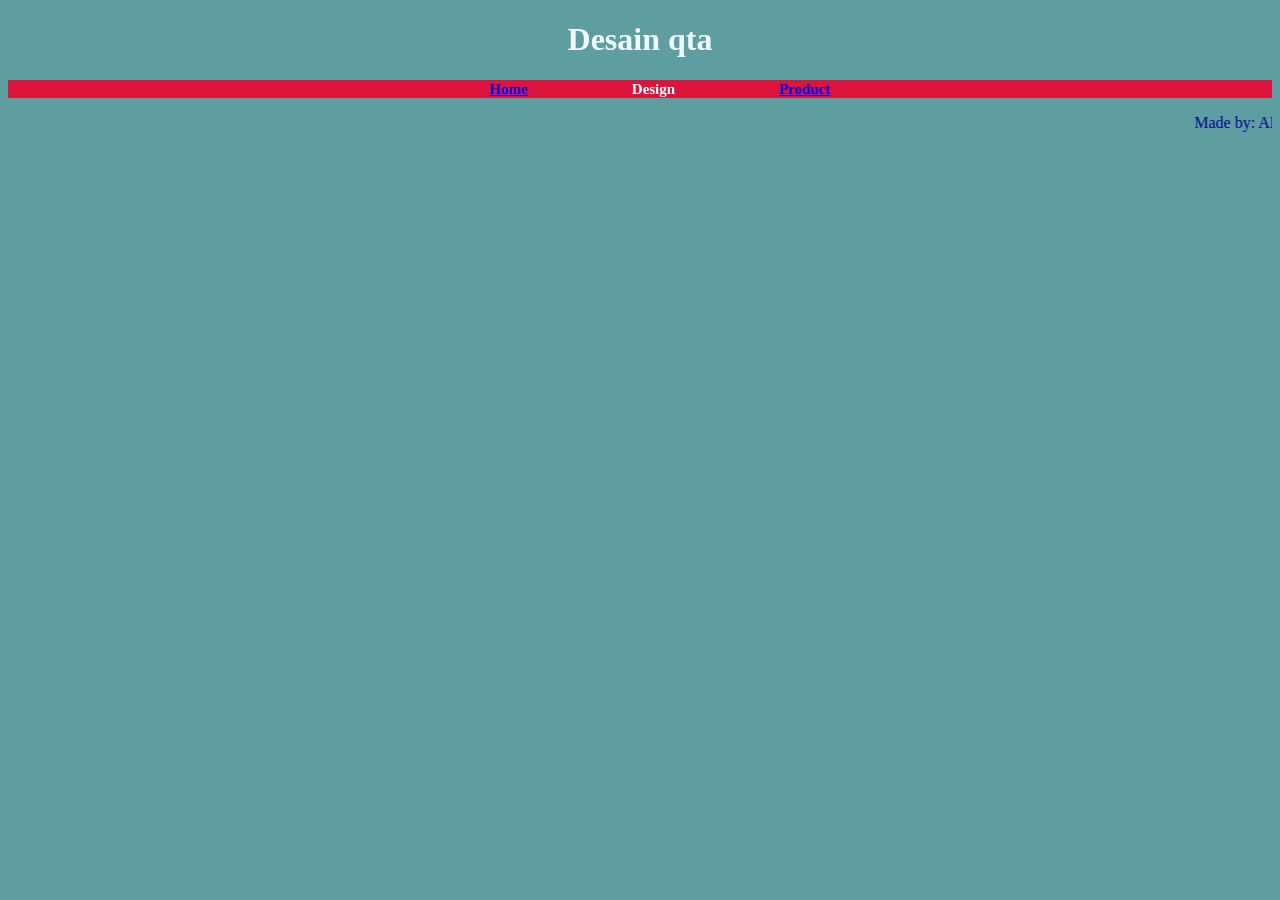
==== Design.html @ 2a5b37d2 "Add files via upload" ====
<!doctype html>

<html>
    <head>
        <meta charset="utf-8">

        <title>Website ANAKbule</title>
        <!-- Load external CSS styles -->
        <link rel="stylesheet" href="styles.css">

    </head>

    <body background="download.jpeg">

        <h1>Desain qta</h1>
       
       <ul>
        <li><a href="index.html"> Home</a></li>
        <li>Design</li>
        <li><a href="Product.html"> Product</a></li>
       </ul>
       
        <!-- Load external JavaScript -->
        <script src="scripts.js"></script>
    </body>

    <marquee>Made by: ANAKbule</marquee>

</html>
---- styles.css ----
/* Place your CSS styles in this file */

body {background-color:cadetblue;
}

h1 {font-family: times new roman; text-align:center ; font-weight: bolder;color:aliceblue;
}

#p1 {font-family: georgia;text-align: center;color:blanchedalmond;
}

p {font-family : times new roman; color:aliceblue; text-align:left;
}

ul {List-style-type:none;
    color : white;
    border : 50px;
    background-color :crimson;
    text-align: center;
}

Li {display : inline;
    padding-left : 50px;
    padding-right: 50px;
    font-size : 15px;
    font-family: caveat;
    font-weight: bold;
}

marquee {color :darkblue;
}
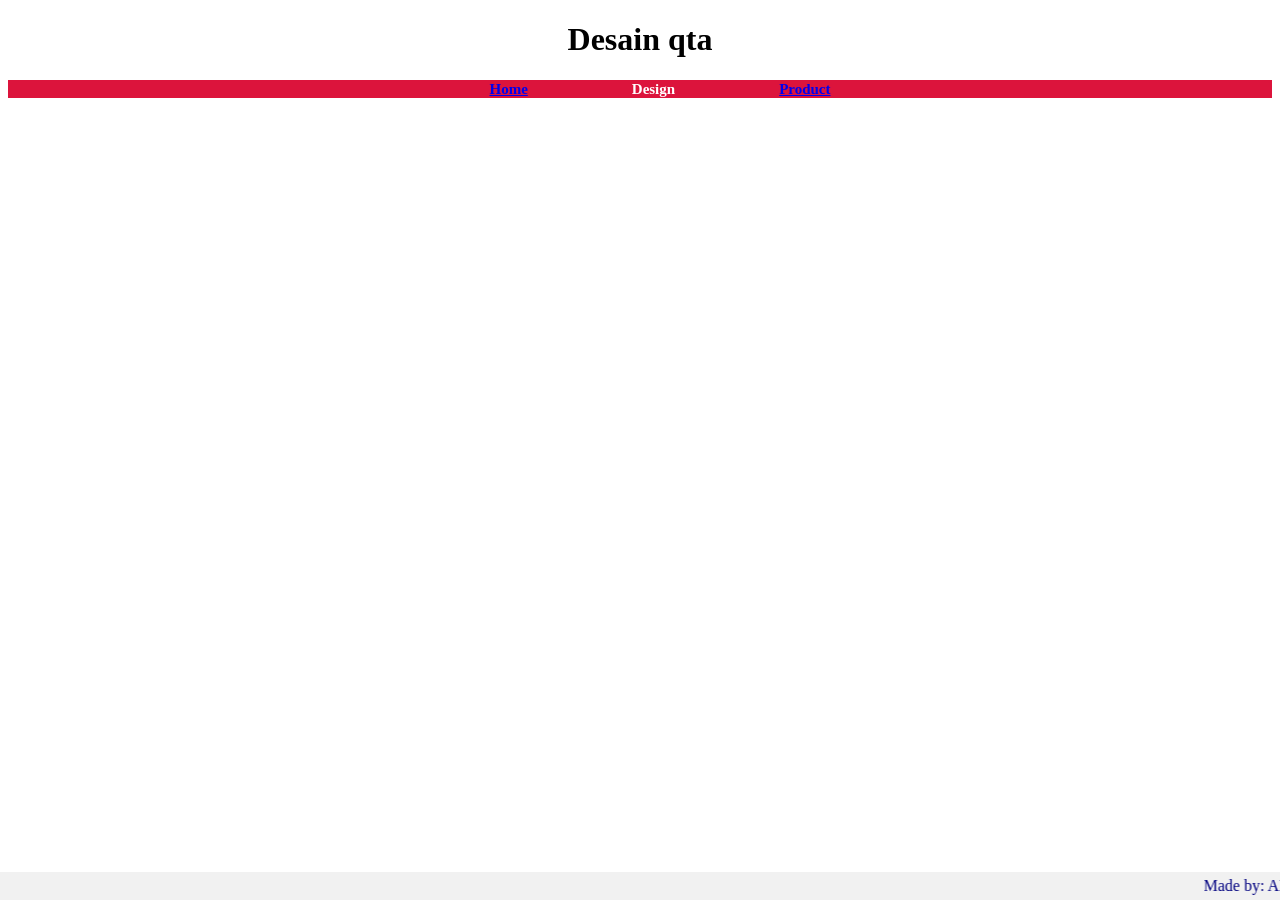
==== commit 2a0d9ffc: "Add files via upload" ====
--- a/Design.html
+++ b/Design.html
@@ -10,7 +10,7 @@
 
     </head>
 
-    <body background="download.jpeg">
+    <body>
 
         <h1>Desain qta</h1>
        
--- a/styles.css
+++ b/styles.css
@@ -1,21 +1,18 @@
 /* Place your CSS styles in this file */
 
-body {background-color:cadetblue;
+body {background-color= white;
 }
 
-h1 {font-family: times new roman; text-align:center ; font-weight: bolder;color:aliceblue;
+h1 {font-family: times new roman; text-align:center ; font-weight: bolder;color: black;
 }
 
-#p1 {font-family: georgia;text-align: center;color:blanchedalmond;
-}
-
-p {font-family : times new roman; color:aliceblue; text-align:left;
+p {font-family : times new roman; color: black; text-align:left;
 }
 
 ul {List-style-type:none;
     color : white;
     border : 50px;
-    background-color :crimson;
+    background-color : crimson;
     text-align: center;
 }
 
@@ -27,5 +24,32 @@
     font-weight: bold;
 }
 
-marquee {color :darkblue;
+.link-kode {
+    text-align: center;
+    margin-top: 20px;
+    margin-bottom: 20px;
 }
+
+.link-kode a {
+    color: #4CAF50;
+    text-decoration: none;
+    font-weight: bold;
+}
+
+.link-kode a:hover {
+    text-decoration: underline;
+}
+
+marquee {
+    position: fixed;
+    left: 0;
+    bottom: 0;
+    width: 100%;
+    background-color: #f1f1f1; /* Memberi warna latar belakang agar teks terlihat jelas */
+    padding: 5px 0;
+    z-index: 999; /* Memastikan teks berjalan selalu berada di lapisan paling depan */
+}
+
+marquee {color : navy; 
+         font : roboto;
+}
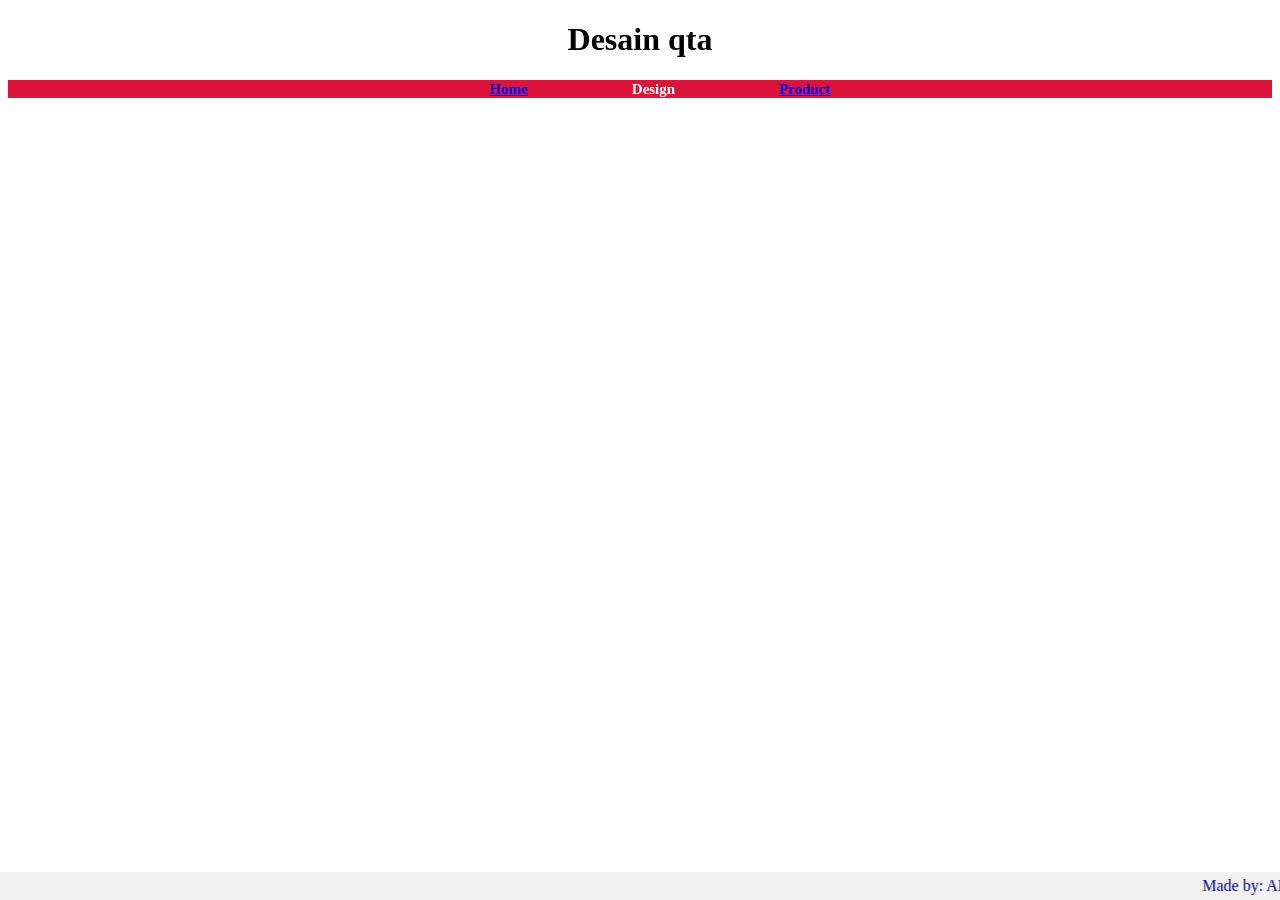
==== commit dad42040: "Add files via upload" ====
--- a/Design.html
+++ b/Design.html
@@ -7,7 +7,13 @@
         <title>Website ANAKbule</title>
         <!-- Load external CSS styles -->
         <link rel="stylesheet" href="styles.css">
-
+    <style>
+    body {background-image: url(download.jpeg);
+          background-repeat: no-repeat;
+          background-attachment:fixed;
+          background-size: 100% 100%;
+    }
+    </style>
     </head>
 
     <body>
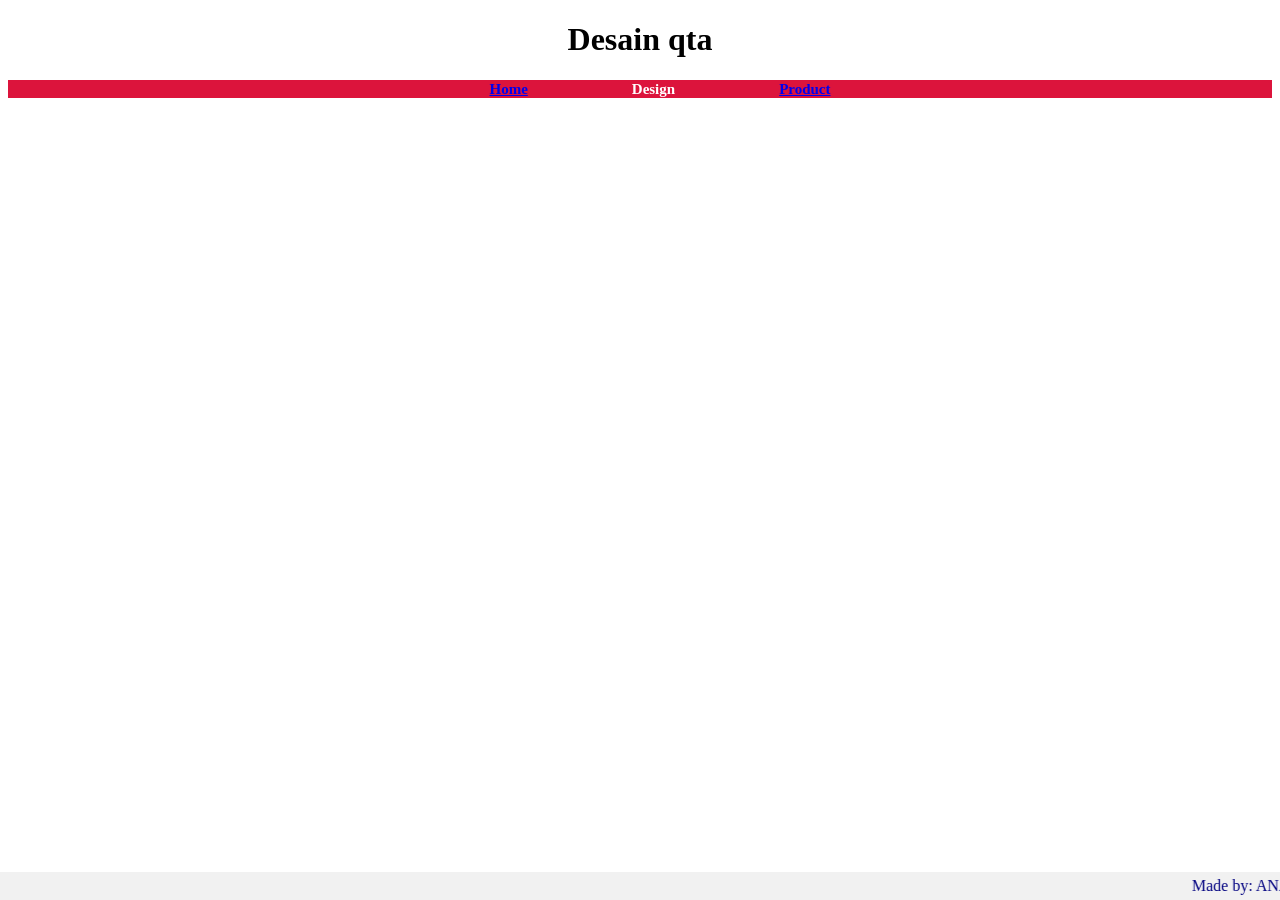
==== commit c1c641b2: "Add files via upload" ====
--- a/Design.html
+++ b/Design.html
@@ -7,14 +7,7 @@
         <title>Website ANAKbule</title>
         <!-- Load external CSS styles -->
         <link rel="stylesheet" href="styles.css">
-    <style>
-    body {background-image: url(download.jpeg);
-          background-repeat: no-repeat;
-          background-attachment:fixed;
-          background-size: 100% 100%;
-    }
-    </style>
-    </head>
+        </head>
 
     <body>
 
--- a/styles.css
+++ b/styles.css
@@ -1,6 +1,10 @@
 /* Place your CSS styles in this file */
 
-body {background-color= white;
+body {background-image: url(download.jpeg);
+          background-repeat: no-repeat;
+          background-position: center;
+          background-attachment:fixed;
+          background-size: 100% 100%;
 }
 
 h1 {font-family: times new roman; text-align:center ; font-weight: bolder;color: black;
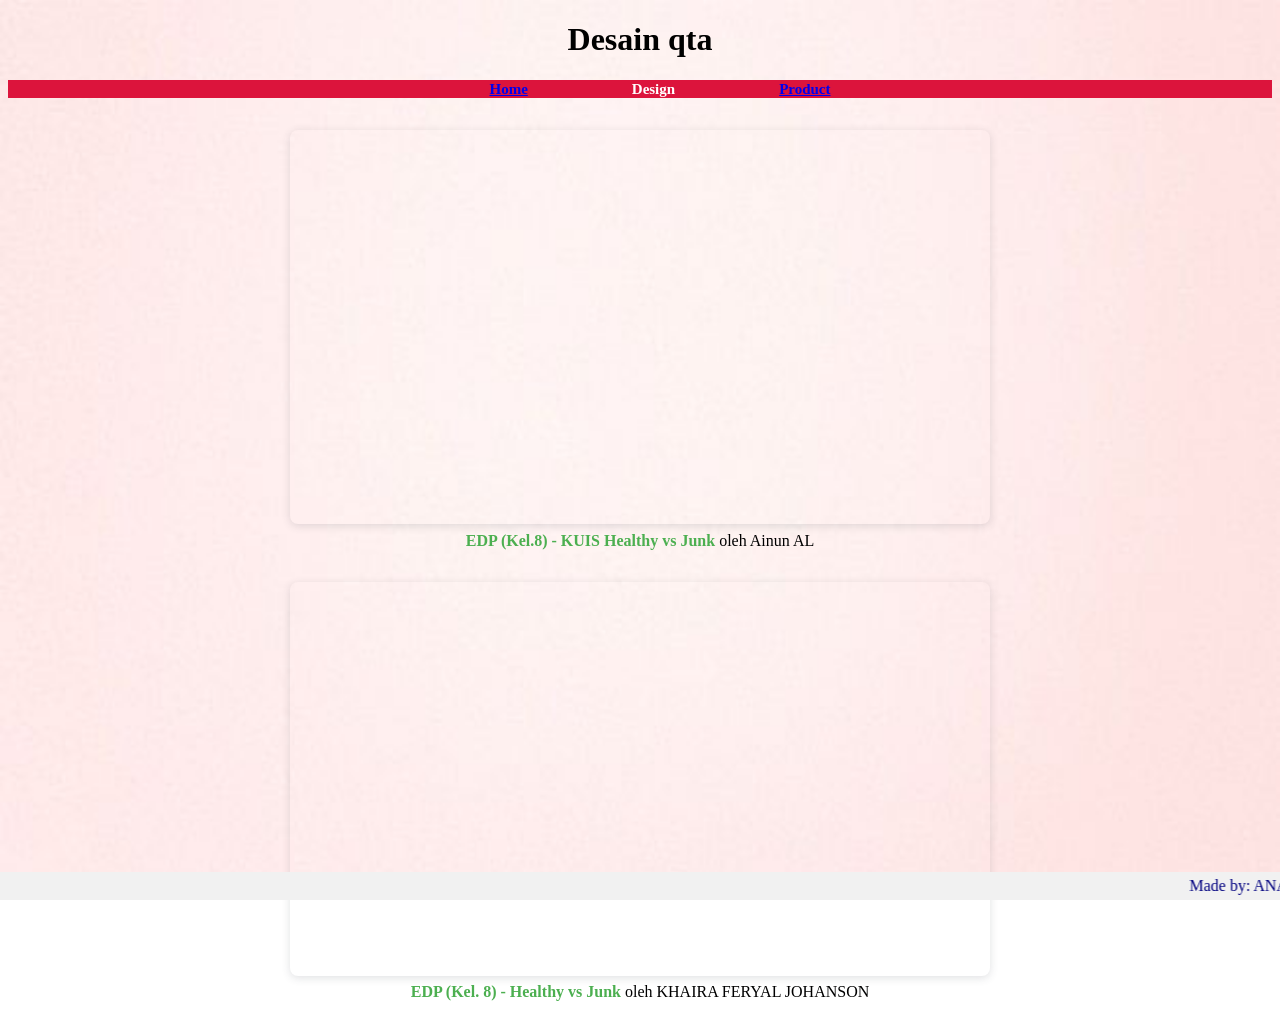
==== commit 8831d657: "Add files via upload" ====
--- a/Design.html
+++ b/Design.html
@@ -18,6 +18,30 @@
         <li>Design</li>
         <li><a href="Product.html"> Product</a></li>
        </ul>
+
+<div style="max-width: 700px; margin: 2em auto; padding: 0 20px; text-align: center;">
+  
+  <div style="position: relative; width: 100%; height: 0; padding-top: 56.25%; box-shadow: 0 2px 8px 0 rgba(63,69,81,0.16); overflow: hidden; border-radius: 8px; will-change: transform; margin-bottom: 0.5em;">
+    <iframe loading="lazy" style="position: absolute; width: 100%; height: 100%; top: 0; left: 0; border: none; padding: 0; margin: 0;"
+      src="https://www.canva.com/design/DAHLuI79FOY/mm71sRfu36I1igq8XCKzpQ/view?embed" allowfullscreen="allowfullscreen" allow="fullscreen">
+    </iframe>
+  </div>
+  
+  <a href="https://www.canva.com/design/DAHLuI79FOY/mm71sRfu36I1igq8XCKzpQ/view?utm_content=DAHLuI79FOY&amp;utm_campaign=designshare&amp;utm_medium=embeds&amp;utm_source=link" target="_blank" rel="noopener" style="font-weight: bold; text-decoration: none; color: #4CAF50;">EDP (Kel.8) - KUIS Healthy vs Junk</a> oleh Ainun AL
+
+</div>
+
+<div style="max-width: 700px; margin: 2em auto; padding: 0 20px; text-align: center;">
+  
+  <div style="position: relative; width: 100%; height: 0; padding-top: 56.25%; box-shadow: 0 2px 8px 0 rgba(63,69,81,0.16); overflow: hidden; border-radius: 8px; will-change: transform; margin-bottom: 0.5em;">
+    <iframe loading="lazy" style="position: absolute; width: 100%; height: 100%; top: 0; left: 0; border: none; padding: 0; margin: 0;"
+      src="https://www.canva.com/design/DAHLfKSBsW0/odal40yAEvGHgXqVEVcvmA/view?embed" allowfullscreen="allowfullscreen" allow="fullscreen">
+    </iframe>
+  </div>
+  
+  <a href="https://www.canva.com/design/DAHLfKSBsW0/odal40yAEvGHgXqVEVcvmA/view?utm_content=DAHLfKSBsW0&amp;utm_campaign=designshare&amp;utm_medium=embeds&amp;utm_source=link" target="_blank" rel="noopener" style="font-weight: bold; text-decoration: none; color: #4CAF50;">EDP (Kel. 8)  - Healthy vs Junk</a> oleh KHAIRA FERYAL JOHANSON
+
+</div>
        
         <!-- Load external JavaScript -->
         <script src="scripts.js"></script>
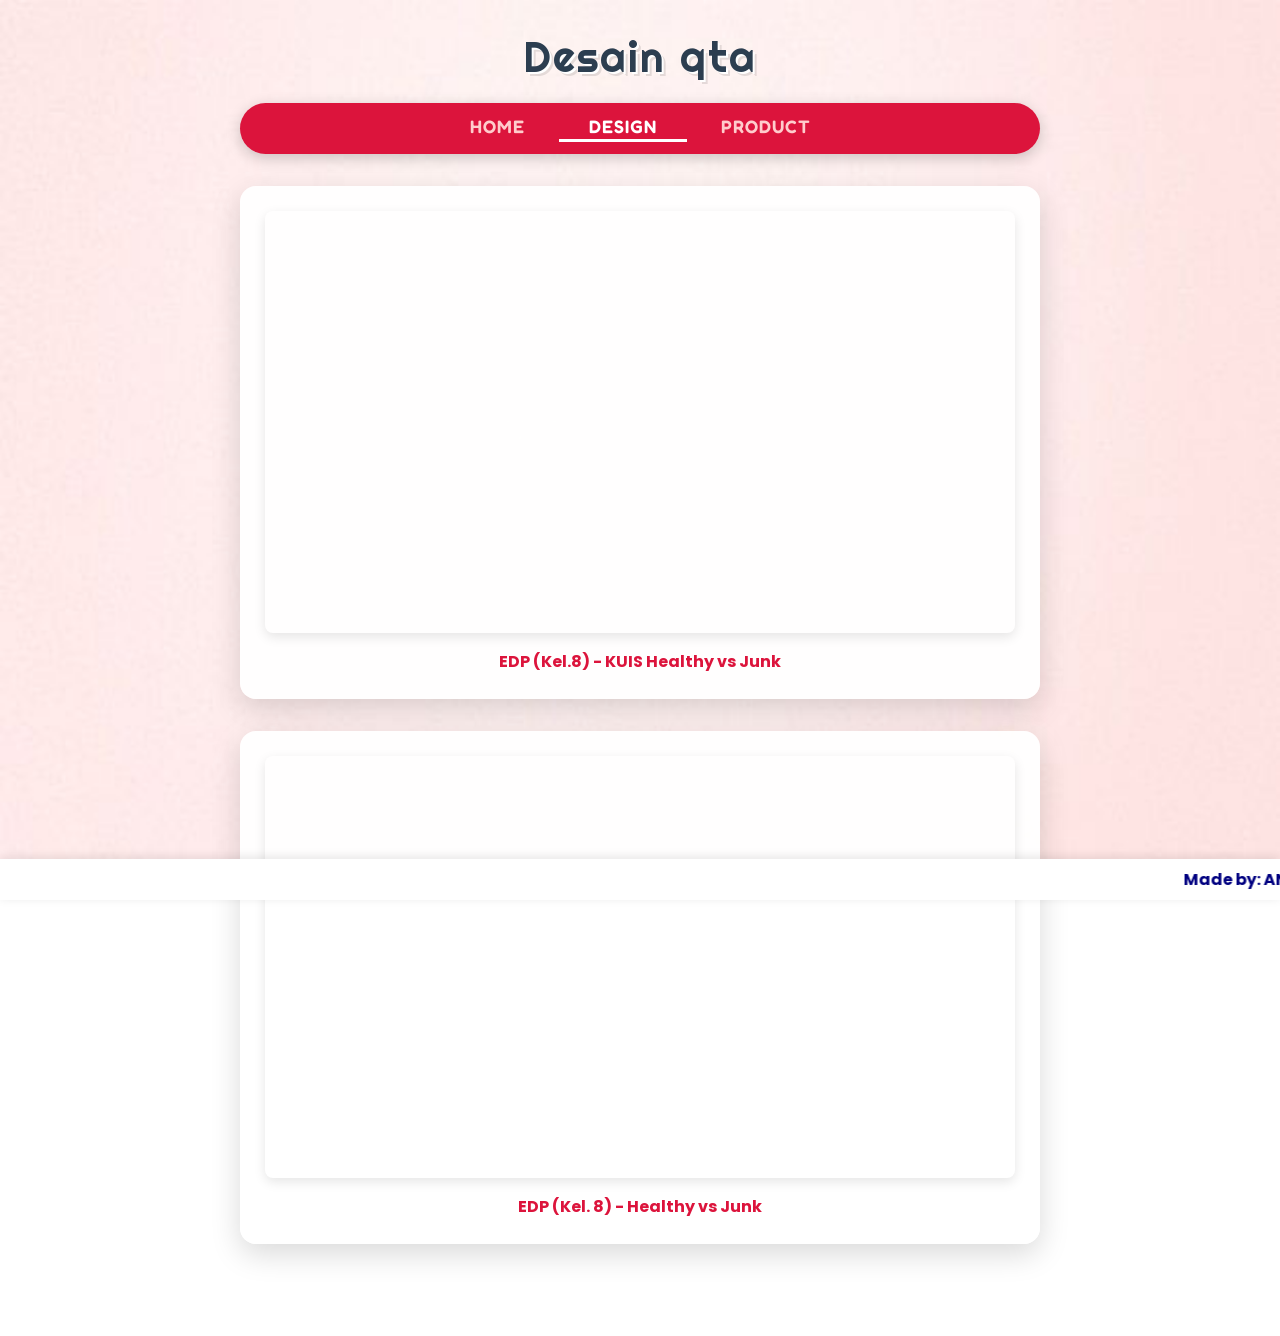
==== commit 73e51363: "Add files via upload" ====
--- a/Design.html
+++ b/Design.html
@@ -1,52 +1,40 @@
 <!doctype html>
+<html>
+<head>
+    <meta charset="utf-8">
+    <title>Website ANAKbule</title>
+    <link rel="stylesheet" href="styles.css">
+</head>
+<body>
 
-<html>
-    <head>
-        <meta charset="utf-8">
+    <h1>Desain qta</h1>
+   
+    <ul class="main-nav">
+        <li><a href="index.html">Home</a></li>
+        <li class="active-page">Design</li>
+        <li><a href="Product.html">Product</a></li>
+    </ul>
 
-        <title>Website ANAKbule</title>
-        <!-- Load external CSS styles -->
-        <link rel="stylesheet" href="styles.css">
-        </head>
+    <div class="content-wrapper">
+        <div style="position: relative; width: 100%; height: 0; padding-top: 56.25%; box-shadow: 0 4px 12px rgba(0,0,0,0.1); overflow: hidden; border-radius: 8px; margin-bottom: 1em;">
+            <iframe loading="lazy" style="position: absolute; width: 100%; height: 100%; top: 0; left: 0; border: none; padding: 0; margin: 0;"
+                src="https://www.canva.com/design/DAHLuI79FOY/mm71sRfu36I1igq8XCKzpQ/view?embed" allowfullscreen="allowfullscreen" allow="fullscreen">
+            </iframe>
+        </div>
+        <a href="https://www.canva.com/design/DAHLuI79FOY/mm71sRfu36I1igq8XCKzpQ/view?utm_content=DAHLuI79FOY&amp;utm_campaign=designshare&amp;utm_medium=embeds&amp;utm_source=link" target="_blank" rel="noopener" style="font-weight: bold; text-decoration: none; color: crimson;">EDP (Kel.8) - KUIS Healthy vs Junk</a>
+    </div>
 
-    <body>
-
-        <h1>Desain qta</h1>
+    <div class="content-wrapper">
+        <div style="position: relative; width: 100%; height: 0; padding-top: 56.25%; box-shadow: 0 4px 12px rgba(0,0,0,0.1); overflow: hidden; border-radius: 8px; margin-bottom: 1em;">
+            <iframe loading="lazy" style="position: absolute; width: 100%; height: 100%; top: 0; left: 0; border: none; padding: 0; margin: 0;"
+                src="https://www.canva.com/design/DAHLfKSBsW0/odal40yAEvGHgXqVEVcvmA/view?embed" allowfullscreen="allowfullscreen" allow="fullscreen">
+            </iframe>
+        </div>
+        <a href="https://www.canva.com/design/DAHLfKSBsW0/odal40yAEvGHgXqVEVcvmA/view?utm_content=DAHLfKSBsW0&amp;utm_campaign=designshare&amp;utm_medium=embeds&amp;utm_source=link" target="_blank" rel="noopener" style="font-weight: bold; text-decoration: none; color: crimson;">EDP (Kel. 8)  - Healthy vs Junk</a> 
+    </div>
        
-       <ul>
-        <li><a href="index.html"> Home</a></li>
-        <li>Design</li>
-        <li><a href="Product.html"> Product</a></li>
-       </ul>
-
-<div style="max-width: 700px; margin: 2em auto; padding: 0 20px; text-align: center;">
-  
-  <div style="position: relative; width: 100%; height: 0; padding-top: 56.25%; box-shadow: 0 2px 8px 0 rgba(63,69,81,0.16); overflow: hidden; border-radius: 8px; will-change: transform; margin-bottom: 0.5em;">
-    <iframe loading="lazy" style="position: absolute; width: 100%; height: 100%; top: 0; left: 0; border: none; padding: 0; margin: 0;"
-      src="https://www.canva.com/design/DAHLuI79FOY/mm71sRfu36I1igq8XCKzpQ/view?embed" allowfullscreen="allowfullscreen" allow="fullscreen">
-    </iframe>
-  </div>
-  
-  <a href="https://www.canva.com/design/DAHLuI79FOY/mm71sRfu36I1igq8XCKzpQ/view?utm_content=DAHLuI79FOY&amp;utm_campaign=designshare&amp;utm_medium=embeds&amp;utm_source=link" target="_blank" rel="noopener" style="font-weight: bold; text-decoration: none; color: #4CAF50;">EDP (Kel.8) - KUIS Healthy vs Junk</a> oleh Ainun AL
-
-</div>
-
-<div style="max-width: 700px; margin: 2em auto; padding: 0 20px; text-align: center;">
-  
-  <div style="position: relative; width: 100%; height: 0; padding-top: 56.25%; box-shadow: 0 2px 8px 0 rgba(63,69,81,0.16); overflow: hidden; border-radius: 8px; will-change: transform; margin-bottom: 0.5em;">
-    <iframe loading="lazy" style="position: absolute; width: 100%; height: 100%; top: 0; left: 0; border: none; padding: 0; margin: 0;"
-      src="https://www.canva.com/design/DAHLfKSBsW0/odal40yAEvGHgXqVEVcvmA/view?embed" allowfullscreen="allowfullscreen" allow="fullscreen">
-    </iframe>
-  </div>
-  
-  <a href="https://www.canva.com/design/DAHLfKSBsW0/odal40yAEvGHgXqVEVcvmA/view?utm_content=DAHLfKSBsW0&amp;utm_campaign=designshare&amp;utm_medium=embeds&amp;utm_source=link" target="_blank" rel="noopener" style="font-weight: bold; text-decoration: none; color: #4CAF50;">EDP (Kel. 8)  - Healthy vs Junk</a> oleh KHAIRA FERYAL JOHANSON
-
-</div>
-       
-        <!-- Load external JavaScript -->
-        <script src="scripts.js"></script>
-    </body>
-
     <marquee>Made by: ANAKbule</marquee>
 
-</html>
+    <script src="scripts.js"></script>
+</body>
+</html
--- a/styles.css
+++ b/styles.css
@@ -1,59 +1,123 @@
 /* Place your CSS styles in this file */
 
-body {background-image: url(download.jpeg);
-          background-repeat: no-repeat;
-          background-position: center;
-          background-attachment:fixed;
-          background-size: 100% 100%;
+/* --- Google Fonts Integration --- */
+@import url('https://fonts.googleapis.com/css2?family=Poppins:wght@400;600;700&family=Righteous&family=Fredoka:wght@600&display=swap');
+
+/* --- Gaya Dasar --- */
+body {
+    background-image: url(download.jpeg);
+    background-repeat: no-repeat;
+    background-position: center;
+    background-attachment: fixed;
+    background-size: 100% 100%;
+    font-family: 'Poppins', sans-serif;
+    color: #333;
+    padding-bottom: 60px;
+    margin: 0;
 }
 
-h1 {font-family: times new roman; text-align:center ; font-weight: bolder;color: black;
+/* --- Judul Halaman Utama yang Bergaya (Ketentuan 1) --- */
+h1 {
+    font-family: 'Righteous', cursive;
+    text-align: center;
+    font-weight: normal;
+    color: #2c3e50;
+    font-size: 42px;
+    letter-spacing: 2px;
+    text-shadow: 2px 2px 0px #ffffff, 4px 4px 0px rgba(0,0,0,0.1);
+    margin: 30px 0 20px 0;
 }
 
-p {font-family : times new roman; color: black; text-align:left;
+/* --- Navigasi Menu yang Diperbarui (Ketentuan 2) --- */
+ul.main-nav {
+    list-style-type: none;
+    padding: 12px 0;
+    background-color: crimson;
+    text-align: center;
+    box-shadow: 0 4px 15px rgba(0, 0, 0, 0.2);
+    margin: 0 auto 30px auto;
+    max-width: 800px;
+    border-radius: 50px;
 }
 
-ul {List-style-type:none;
-    color : white;
-    border : 50px;
-    background-color : crimson;
+ul.main-nav li {
+    display: inline-block;
+    padding: 0 30px;
+}
+
+ul.main-nav li a, ul.main-nav li.active-page {
+    font-family: 'Fredoka', sans-serif;
+    font-size: 18px;
+    text-transform: uppercase;
+    letter-spacing: 1px;
+    font-weight: 600;
+    text-decoration: none;
+    transition: all 0.3s ease;
+}
+
+/* Warna untuk link menu yang tidak aktif */
+ul.main-nav li a {
+    color: #ffcccc;
+}
+
+/* Efek ketika kursor mendekati link menu */
+ul.main-nav li a:hover {
+    color: #ffffff;
+    text-shadow: 0 0 8px rgba(255,255,255,0.5);
+}
+
+/* Tampilan khusus untuk halaman yang sedang aktif */
+ul.main-nav li.active-page {
+    color: #ffffff;
+    border-bottom: 3px solid #ffffff;
+    padding-bottom: 2px;
+}
+
+/* --- Kontainer Konten Umum --- */
+.content-wrapper {
+    max-width: 750px;
+    margin: 2em auto;
+    padding: 25px;
+    background: rgba(255, 255, 255, 0.95);
+    border-radius: 16px;
+    box-shadow: 0 10px 30px rgba(0,0,0,0.15);
     text-align: center;
 }
 
-Li {display : inline;
-    padding-left : 50px;
-    padding-right: 50px;
-    font-size : 15px;
-    font-family: caveat;
-    font-weight: bold;
-}
-
+/* --- Merapikan Tampilan Link Kode Google Colab --- */
 .link-kode {
     text-align: center;
-    margin-top: 20px;
-    margin-bottom: 20px;
+    margin: 25px 0;
+    font-size: 16px;
+    font-weight: 600;
 }
 
 .link-kode a {
-    color: #4CAF50;
+    color: crimson;
     text-decoration: none;
-    font-weight: bold;
+    padding: 5px 12px;
+    border: 2px solid crimson;
+    border-radius: 20px;
+    transition: all 0.3s ease;
 }
 
 .link-kode a:hover {
-    text-decoration: underline;
+    color: #ffffff;
+    background-color: crimson;
+    box-shadow: 0 4px 10px rgba(220, 20, 60, 0.3);
 }
 
+/* --- Teks Berjalan Terpaku di Bawah --- */
 marquee {
     position: fixed;
     left: 0;
     bottom: 0;
     width: 100%;
-    background-color: #f1f1f1; /* Memberi warna latar belakang agar teks terlihat jelas */
-    padding: 5px 0;
-    z-index: 999; /* Memastikan teks berjalan selalu berada di lapisan paling depan */
-}
-
-marquee {color : navy; 
-         font : roboto;
-}
+    background-color: #ffffff;
+    padding: 8px 0;
+    z-index: 999;
+    color: navy;
+    font-family: 'Poppins', sans-serif;
+    font-weight: bold;
+    box-shadow: 0 -2px 10px rgba(0,0,0,0.1);
+}
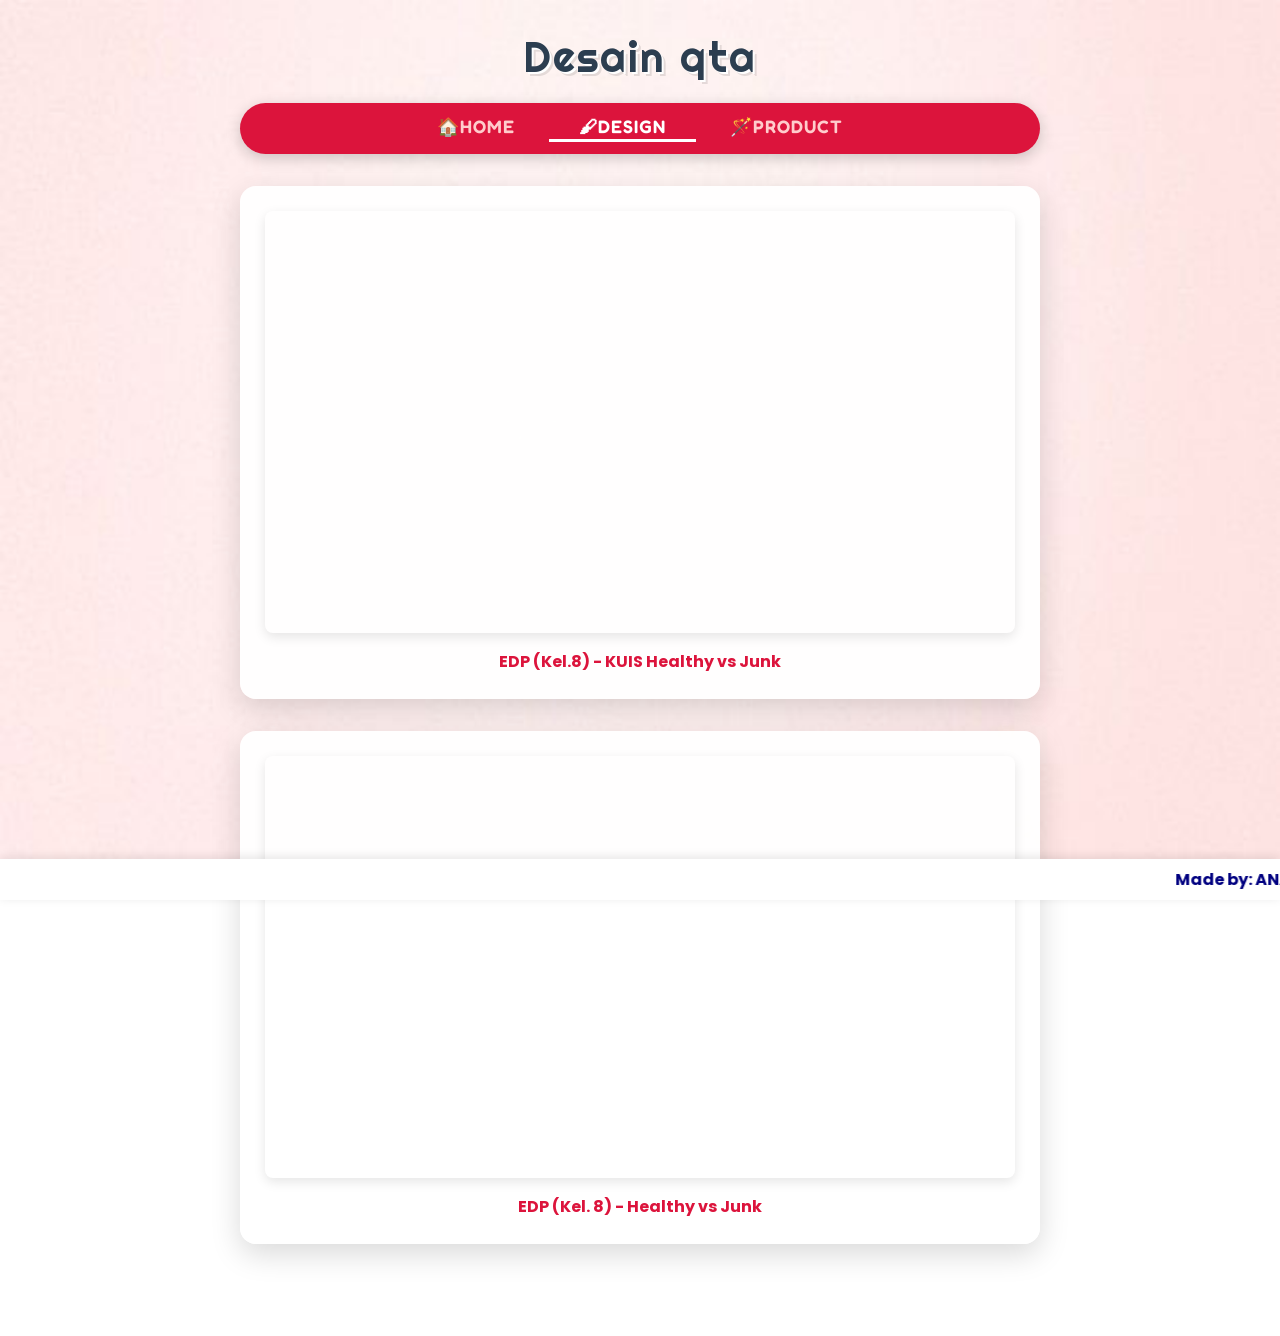
==== commit 6c344e06: "Add files via upload" ====
--- a/Design.html
+++ b/Design.html
@@ -10,9 +10,9 @@
     <h1>Desain qta</h1>
    
     <ul class="main-nav">
-        <li><a href="index.html">Home</a></li>
-        <li class="active-page">Design</li>
-        <li><a href="Product.html">Product</a></li>
+        <li><a href="index.html">🏠Home</a></li>
+        <li class="active-page">🖌Design</li>
+        <li><a href="Product.html">🪄Product</a></li>
     </ul>
 
     <div class="content-wrapper">
--- a/styles.css
+++ b/styles.css
@@ -26,6 +26,19 @@
     letter-spacing: 2px;
     text-shadow: 2px 2px 0px #ffffff, 4px 4px 0px rgba(0,0,0,0.1);
     margin: 30px 0 20px 0;
+}
+
+.freckle-face-regular {
+  font-family: "Freckle Face", system-ui;
+  font-weight: 400;
+  font-style: normal;
+  text-align: center;   /* Membuat teks otomatis berada di tengah halaman */
+  font-size: 2.5rem;    /* Ukuran font diperbesar agar karakter blobby-nya terlihat jelas */
+  color: #800000;       /* Warna pink ceria yang cocok dengan font-nya (bisa kamu ganti sesuai selera) */
+  margin: 40px auto;    /* Memberikan jarak atas dan bawah yang rapi */
+  background: none;     /* Memastikan bersih tanpa background */
+  box-shadow: none;     /* Memastikan bersih tanpa bayangan */
+  border: none;         /* Memastikan bersih tanpa border */
 }
 
 /* --- Navigasi Menu yang Diperbarui (Ketentuan 2) --- */
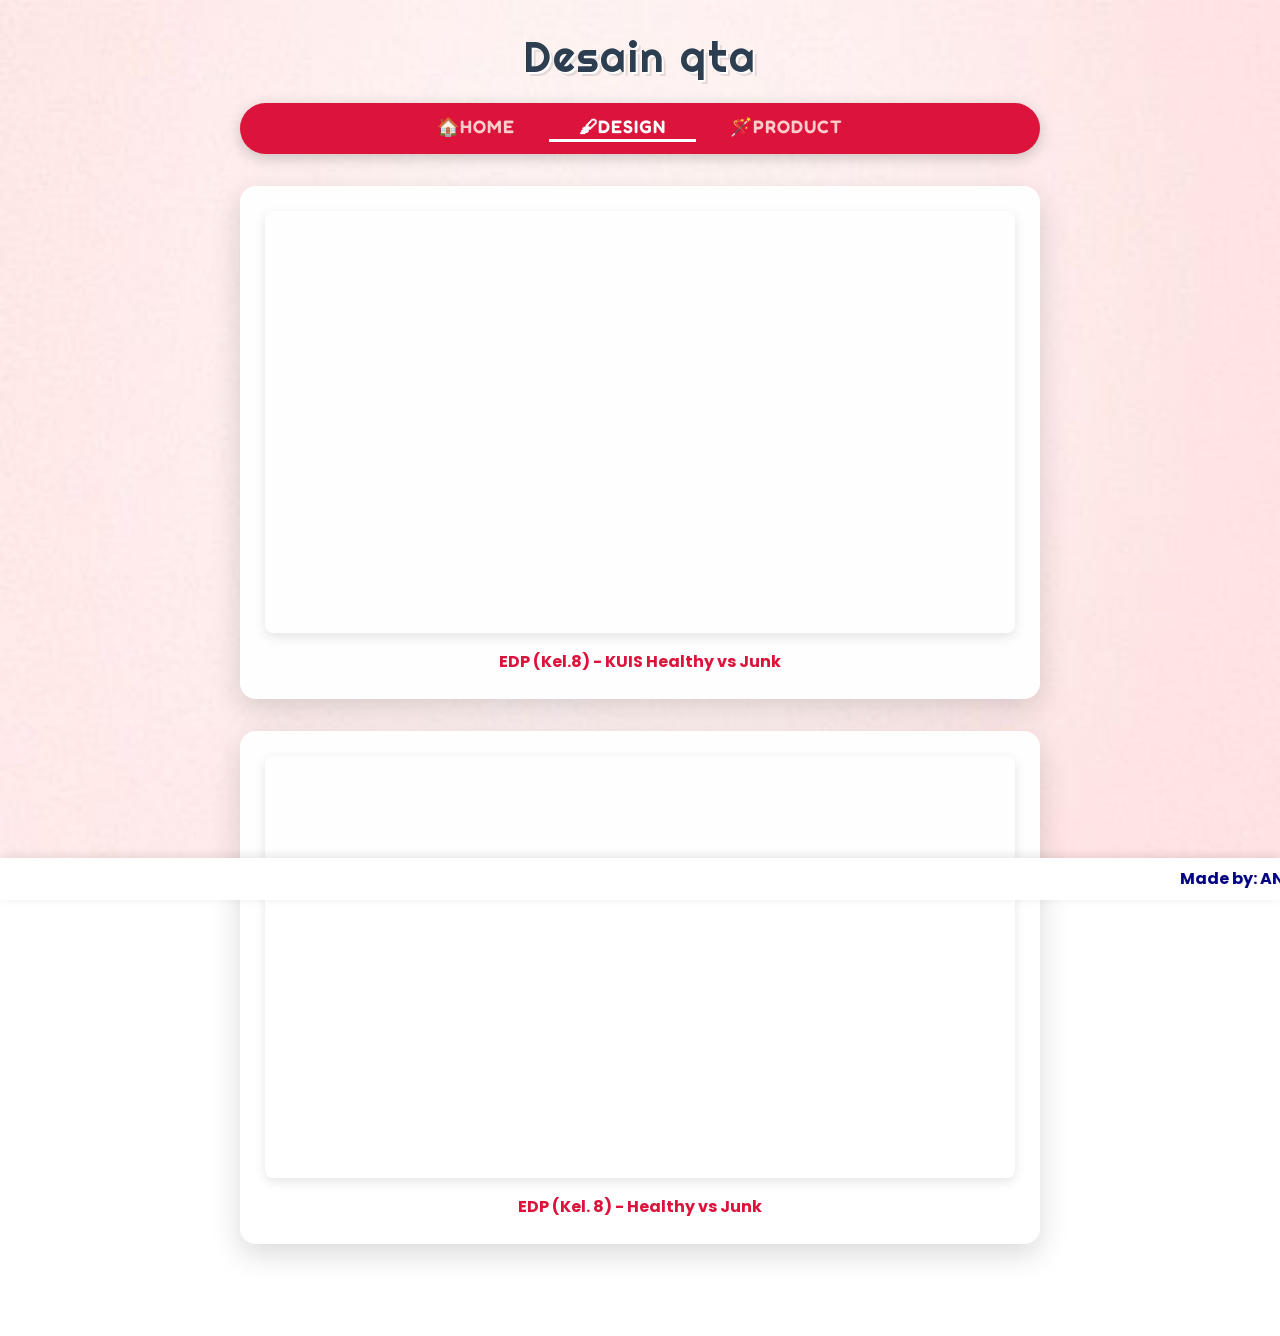
==== commit cad9189f: "Add files via upload" ====
--- a/Design.html
+++ b/Design.html
@@ -33,7 +33,10 @@
         <a href="https://www.canva.com/design/DAHLfKSBsW0/odal40yAEvGHgXqVEVcvmA/view?utm_content=DAHLfKSBsW0&amp;utm_campaign=designshare&amp;utm_medium=embeds&amp;utm_source=link" target="_blank" rel="noopener" style="font-weight: bold; text-decoration: none; color: crimson;">EDP (Kel. 8)  - Healthy vs Junk</a> 
     </div>
        
-    <marquee>Made by: ANAKbule</marquee>
+    <marquee scrollamount="6">
+        Made by: ANAKbule 
+        <img src="mobil.png" alt="Pikap Mini" class="marquee-pikap">
+    </marquee>
 
     <script src="scripts.js"></script>
 </body>
--- a/styles.css
+++ b/styles.css
@@ -51,6 +51,26 @@
     margin: 0 auto 30px auto;
     max-width: 800px;
     border-radius: 50px;
+}
+
+/* --- Pengaturan Gambar Mobil Pikap --- */
+.home-pikap-container {
+    display: flex;
+    justify-content: center;
+    align-items: center;
+    width: 100%;
+    /* Margin atas minus untuk memotong jarak kosong yang terlalu jauh dengan teks di atas */
+    margin-top: -30px; 
+    /* Margin bawah untuk mengatur jarak yang pas dengan kotak konten di bawahnya */
+    margin-bottom: -10px; 
+}
+
+.home-pikap-container img {
+    max-width: 380px; /* Ukuran gambar dibuat pas (tidak terlalu besar) */
+    width: 100%;
+    height: auto;
+    display: block;
+    background: transparent; /* Memastikan background tetap transparan */
 }
 
 ul.main-nav li {
@@ -133,4 +153,17 @@
     font-family: 'Poppins', sans-serif;
     font-weight: bold;
     box-shadow: 0 -2px 10px rgba(0,0,0,0.1);
+    
+    /* Membuat teks dan gambar sejajar secara vertikal */
+    display: flex;
+    align-items: center;
+}
+
+/* --- Pengaturan Gambar Pikap Kecil di Dalam Marquee --- */
+.marquee-pikap {
+    height: 24px; /* Menyesuaikan tinggi marquee agar tidak merusak layout */
+    width: auto;  /* Proporsi gambar tetap terjaga dan tidak gepeng */
+    margin-left: 10px; /* Memberi jarak tipis di depan gambar agar tidak menempel dengan teks */
+    display: inline-block;
+    vertical-align: middle;
 }
